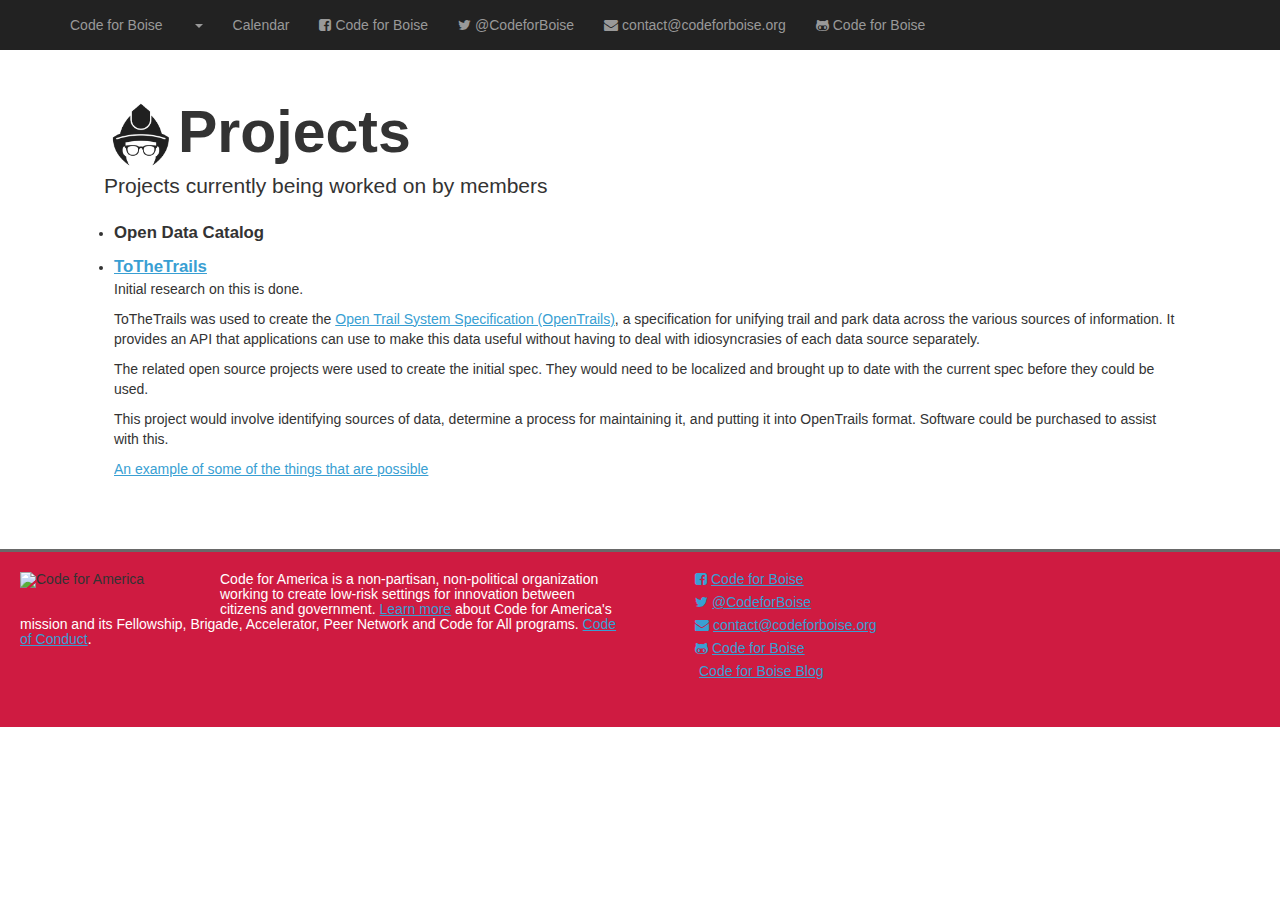
==== projects.html @ 5676e9f8 "Added projects page, removed text about next meeting, added local.css" ====
<!DOCTYPE html>
    <html lang="en">
      <head>

        <!-- Basic  Page Needs
    ================================================== -->
    <meta charset="utf-8">
    <title>Home &#8211; Code for Boise</title>
    <meta name="description" content="Code for Boise is a non-profit with the goal of becoming a Code for America Brigade. The Code for America Brigade program is an international network of people committed to using their voices and hands, in collaboration with local governments, to make their cities better. Brigades build participatory power in their cities by holding regular civic hack nights and events, advocating for open data, and deploying apps.">

    <!-- Mobile Specific Metas
    ================================================== -->
    <meta name="HandheldFriendly" content="True">
    <meta name="MobileOptimized" content="320">
    <meta name="viewport" content="width=device-width, initial-scale=1.0, maximum-scale=1">

    <!-- CSS
    ================================================== -->
    <link href="assets/bootstrap/css/bootstrap.min.css" rel="stylesheet">
    <link href="assets/css/normalize.css" rel="stylesheet">
    <link href="assets/css/styles.css" rel="stylesheet">
    <link href="assets/css/local.css" rel="stylesheet">

    <!-- JS
    ================================================== -->
    <!--[if IE]>
    <script src="//html5shiv.googlecode.com/svn/trunk/html5.js"></script>
    <![endif]-->

      </head>

      <body>

        <link href="http://netdna.bootstrapcdn.com/font-awesome/4.1.0/css/font-awesome.min.css" rel="stylesheet">
    <div class="navbar navbar-inverse navbar-fixed-top">
      <div class="container">
        <button type="button" class="navbar-toggle" data-toggle="collapse" data-target=".nav-collapse">
          <span class="icon-bar"></span>
          <span class="icon-bar"></span>
          <span class="icon-bar"></span>
        </button>

        <div class="nav-collapse collapse">

          <ul class="nav navbar-nav" id="navbar-nav">
            <li><a href="/">Code for Boise</a></li>
            <li class="dropdown">
              <a href="#" class="dropdown-toggle" data-toggle="dropdown" role="button" aria-expanded="false"><span class="caret"></span></a>
              <ul class="dropdown-menu" role="menu">
                <!-- <li><a href="/about/">About Us</a></li> -->
                <!-- <li><a href="projects.html">Current Projects</a></li> -->
                <li><a href="http://blog.codeforboise.org/">News</a></li>
                <li><a href="https://github.com/codeforamerica/codeofconduct">Code of Conduct</a></li>
              </ul>
            </li>
            <li><a href="https://www.google.com/calendar/embed?src=contact%40codeforboise.org&ctz=America/Denver">Calendar</a></li>
    <!--
            <li><a href="/talk/">Talk</a></li>
            <li><a href="/projects/">Projects</a></li>
     -->
          </ul>

          <ul class="nav navbar-nav navbar-right">
            <li><a href="https://www.facebook.com/codeforboise"><i class="fa fa-facebook-square">&nbsp;</i>Code for Boise</a></li>
            <li><a href="https://twitter.com/CodeforBoise"><i class="fa fa-twitter">&nbsp;</i>@CodeforBoise</a></li>
            <li><a href="mailto:contact@codeforboise.org"><i class="fa fa-envelope">&nbsp;</i>contact@codeforboise.org</a></li>
          <li><a href="https://github.com/CodeForBoise"><i class="fa fa-github-alt">&nbsp;</i>Code for Boise</a></li>
          </ul>

        </div><!--/.nav-collapse -->

      </div>
    </div>

    <div class="container center-home home">
        <div class="row">

        <h1 class="h0"><img src="assets/images/captain.png" alt="Code for America Brigade Captain Helmet" class="call-out-img" />Projects</h1>
            <p class="lead">Projects currently being worked on by members</p>
        <ul class="projects">
          <li><p class="title">Open Data Catalog</p></li>
          <li><a class="title" href="https://www.codeforamerica.org/apps/to-the-trails/">ToTheTrails</a>
            <p>Initial research on this is done.<br/>
            <p>ToTheTrails was used to create the <a href="http://www.codeforamerica.org/specifications/trails/">Open Trail System Specification (OpenTrails)</a>, a specification for unifying trail and park data across the various sources of information. It provides an API that applications can use to make this data useful without having to deal with idiosyncrasies of each data source separately.</p>
            <p>The related open source projects were used to create the initial spec. They would need to be localized and brought up to date with the current spec before they could be used.</p>
            <p>This project would involve identifying sources of data, determine a process for maintaining it, and putting it into OpenTrails format. Software could be purchased to assist with this.<p>
            <p><a href="http://www.tothetrails.com/">An example of some of the things that are possible</a>
          </li>
        </ul>

        </div> <!-- row -->
    </div> <!-- container center-home home -->

<footer class="container-fluid footer">
    <div class="row">
        <div class="col-lg-6">
            <!-- <img src="assets/images/cfa_logo_greyscale.png" alt="Code for America" /> -->
            <img style="width:200px" src="http://www.codeforamerica.org/media/images/logos/CfA_logo_reverse_lg.png" alt="Code for America" />
            <p>Code for America is a non-partisan, non-political organization working to create low-risk settings for innovation between citizens and government. <a href="http://codeforamerica.org/" target="_blank">Learn more</a> about Code for America's mission and its Fellowship, Brigade, Accelerator, Peer Network and Code for All programs. <a href="https://github.com/codeforamerica/codeofconduct">Code of Conduct</a>.</p>
        </div>

        <div class="col-lg-3">
            <ul>
                <li><a href="https://www.facebook.com/codeforboise"><i class="fa fa-facebook-square">&nbsp;</i>Code for Boise</a></li>
          <li><a href="https://twitter.com/CodeforBoise"><i class="fa fa-twitter">&nbsp;</i>@CodeforBoise</a></li>
          <li><a href="mailto:contact@codeforboise.org"><i class="fa fa-envelope">&nbsp;</i>contact@codeforboise.org</a></li>
          <li><a href="https://github.com/CodeForBoise"><i class="fa fa-github-alt">&nbsp;</i>Code for Boise</a></li>
          <li><a href="http://blog.codeforboise.org"><i class="fa">&nbsp;</i>Code for Boise Blog</a></li>
        </ul>
        </div>

    <!--
        <div class="col-lg-3"> 
            <ul>
                <li><strong>Credits</strong></li>
                <li></li>
            </ul>
        </div>
     -->

    </div>

    </footer>

        <!-- This should be inserted in the page *before* any page-specific JS -->
    <script src="assets/js/jquery.js"></script>
    <script src="assets/bootstrap/js/bootstrap.min.js"></script>

    <script>
        //highlights current page in sitewide nav (_navbar.html)
        $(document).ready(function(){
            $("#navbar-nav a").each(function() {
            if (this.href == window.location.href || 
                this.href + "index.html" == window.location.href || 
                this.href == window.location.href + "index.html" ) {

                $(this).parent().addClass("active");

              }
            });
        });
    </script>

      </body>
    </html>
---- assets/css/styles.css ----
/*
other styles here
*/
/*
custom styles
*/
/***************/
/*  variables  */
/***************/
/***************************/
/*  general/sitewide */
/***************************/
body { padding-top: 50px; }

a { color: #399fd3; text-decoration: underline; }
a:hover, a:focus { text-decoration: none; }

footer p { color:#fff }

.starter-template { padding: 40px 15px; text-align: center; }

.black { background: black; color: white; }

.blackish { background: #222; color: white; }

.light-grey { background: #eee; }

h1.h0 { font-size: 59px; font-weight: bold; margin-top: 10px; padding-top: 20px; margin-bottom: 0; }

.navbar-brand { padding: 10px; }

.navbar-nav a { text-decoration: none; }

.call-out-img { height: 70px; }

.mark-50 { width: 50px; }

.center-home { padding-right: 5%; padding-left: 5%; }

.home h2 img { float: left; padding-right: 10px; }

.subpage { text-align: left; font-size: 16px; }
.subpage li { list-style-type: none; }

.embed-container { position: relative; padding-bottom: 56.25%; height: 0; overflow: hidden; max-width: 100%; height: auto; }

.embed-container iframe, .embed-container object, .embed-container embed { position: absolute; top: 0; left: 0; width: 100%; height: 100%; }

/***************************/
/*  index */
/***************************/
.hero { background: url("/codefortucson-site/assets/images/hero_bg_op.jpg"); background-size: cover; min-height: 300px; min-width: 400px; padding: 0; }

.hero-text { text-align: left; padding-left: 15%; margin-top: 25px; }

.hero-text img { height: 200px; padding: 15px; }

.hero-text h1 { display: none; }

.heading-stripe { margin-top: 5px; padding-left: 0; padding-right: 0; padding-bottom: 10px; }

.heading-stripe h2 { padding-top: 5px; padding-bottom: 5px; }

.announcement-icon { float: left; margin-top: 15px; /*margin-left:20px;
margin-right:20px;*/ margin-bottom: 20px; }

.announcement-icon img { /*width: 450px;*/ width: 100%; }

.announcement-content { text-align: justify; margin-top: 20px; /*margin-left:20px;
margin-right:20px;*/ margin-bottom: 20px; }

.stuff-weve-made-stripe { margin-top: 60px; }

.project-stripe-odd, .project-stripe-even { margin-top: 20px; }

.project-stripe-img { background-color: black; padding: 2px; margin-bottom: 20px; }

.project-stripe-img img { width: 100%; }

.project-stripe-txt { background-color: white; margin-bottom: 40px; }

.project-stripe-txt h2 { margin-top: 0; }

img.project-git-human { width: 50px; margin-top: 5px; margin-bottom: 5px; border: 2px solid black; }

.stuff-weve-made-stripe .lead { margin-bottom: 50px; }

/***************************/
/*  project page */
/***************************/
.projects { text-align: left; margin-bottom: 50px; padding-left: 10px; }
.projects img { float: left; width: 100%; border: 1px solid black; }
.projects h1 { margin-top: 0; }

.project-image, .project-text { margin-bottom: 40px; }

#project-list h3, #press-list h3 { margin-top: 0; margin-bottom: 5px; }

#project-list, #press-list { text-align: center; }

.project-icon { margin-bottom: 10px; }

/***************************/
/*  press page */
/***************************/
.press-item { background-color: #eee; /*border: 2px solid black;*/ margin: 10px 0 20px 0; padding: 0; }

.press-icon { margin-bottom: 10px; padding: 20px 0 20px 0; background-color: #222; }

.press-icon img { width: 66%; max-width: 200px; }

.press-text { padding: 0 10px 10px 10px; }

.press-release-row { padding-top: 10px; padding-bottom: 10px; }

.press-release-row.odd { background-color: #eee; }

.press-release-row-icon { margin-bottom: 10px; }

.press-release-row-icon img { width: 100px; }

.press-release-row-text { text-align: justify; }

/***************************/
/*  blog post */
/***************************/
.blog-hero { background: url("/codefortucson-siteassets/images/blog_hero.jpg"); background-size: cover; min-height: 300px; min-width: 400px; padding: 0; }

.blog-hero .hero-text { font-size: 120px; margin-top: 55px; }

.post { text-align: left; }

.blog-avatar { float: left; max-width: 150px; margin: 4px 15px 10px 0; background: #000; padding: 0px; border: solid black 0px; }

.blog-avatar .blog-avatar-img { width: 150px; border: 4px solid black; }

.blog-avatar-content { padding: 5px; text-align: center; color: #CCC; font-size: 90%; font-weight: bold; }

.post-footer { margin-top: 20px; }

.post-footer-previous { float: left; }

.post-footer-next { float: right; }

.blog-img-wrapper { float: right; padding: 10px; border: 2px solid black; background: #999; margin: 10px 0 10px 10px; }

.blog-img-wrapper img { width: 200px; }

/***************************/
/*  blog post stub */
/***************************/
.post.stub h2 { text-align: center; }

.post.stub h2 a { color: black; }

.post.stub h2 a:hover { text-decoration: none; color: #999; }

.post.stub .blog-avatar { max-width: 100px; }

.post.stub .blog-avatar .blog-avatar-img { border: 4px solid black; width: 100px; }

.post.stub .blog-avatar-content { font-weight: normal; }

/***************************/
/*  footer */
/***************************/
.footer { text-align: left; font-size: 14px; line-height: 15px; border-top: 3px solid dimgray; background-color: #cf1b41; padding: 20px 20px 30px 20px; margin-top: 20px; }
.footer li { list-style-type: none; padding-bottom: 8px; }
.footer img { float: left; padding-right: 10px; padding-bottom: 20px; }
---- assets/css/local.css ----
/**
 * Custom styles for Code for Boise site.
 * 08/09/2015 - WKB - Initial version
 */

aside { 
    margin-top: 10px;
    display: block;
    float: right;
    border: 2px solid black;
    padding: 10px;
    font-size: 11pt;
    font-weight: bold;
}
aside ul { 
  margin-top: 0;
  margin-bottom: 0;
}
aside p { 
  margin-top: 0;
  margin-bottom: 0;
}

ul.projects li { 
  margin-top: 10px;
}

ul.projects .title {
  font-weight:bold;
  font-size:larger;
}

h1.h0 { margin-top:30px }
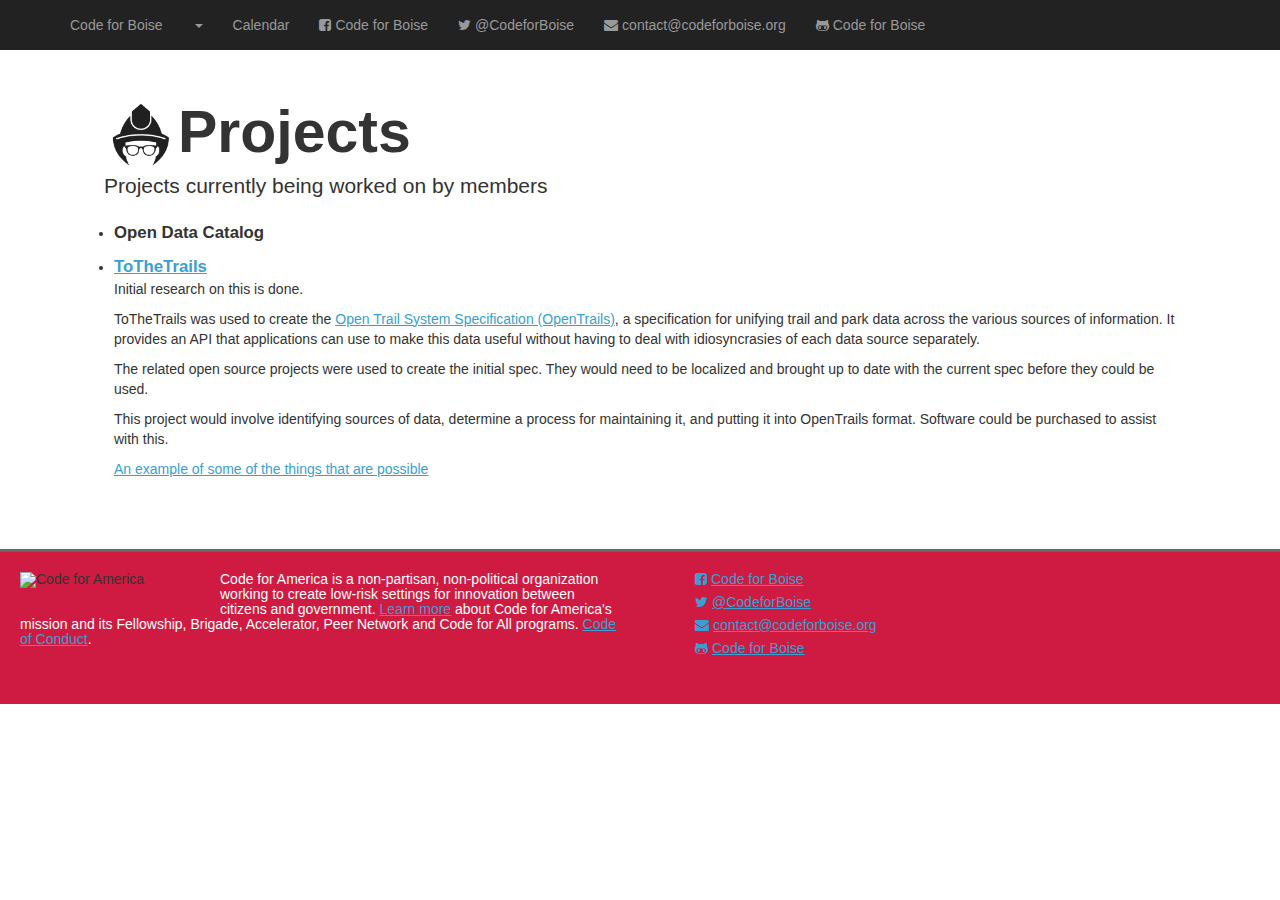
==== commit 08db1f8a: "Removing references to blog" ====
--- a/projects.html
+++ b/projects.html
@@ -49,7 +49,6 @@
               <ul class="dropdown-menu" role="menu">
                 <!-- <li><a href="/about/">About Us</a></li> -->
                 <!-- <li><a href="projects.html">Current Projects</a></li> -->
-                <li><a href="http://blog.codeforboise.org/">News</a></li>
                 <li><a href="https://github.com/codeforamerica/codeofconduct">Code of Conduct</a></li>
               </ul>
             </li>
@@ -105,7 +104,6 @@
           <li><a href="https://twitter.com/CodeforBoise"><i class="fa fa-twitter">&nbsp;</i>@CodeforBoise</a></li>
           <li><a href="mailto:contact@codeforboise.org"><i class="fa fa-envelope">&nbsp;</i>contact@codeforboise.org</a></li>
           <li><a href="https://github.com/CodeForBoise"><i class="fa fa-github-alt">&nbsp;</i>Code for Boise</a></li>
-          <li><a href="http://blog.codeforboise.org"><i class="fa">&nbsp;</i>Code for Boise Blog</a></li>
         </ul>
         </div>
 
